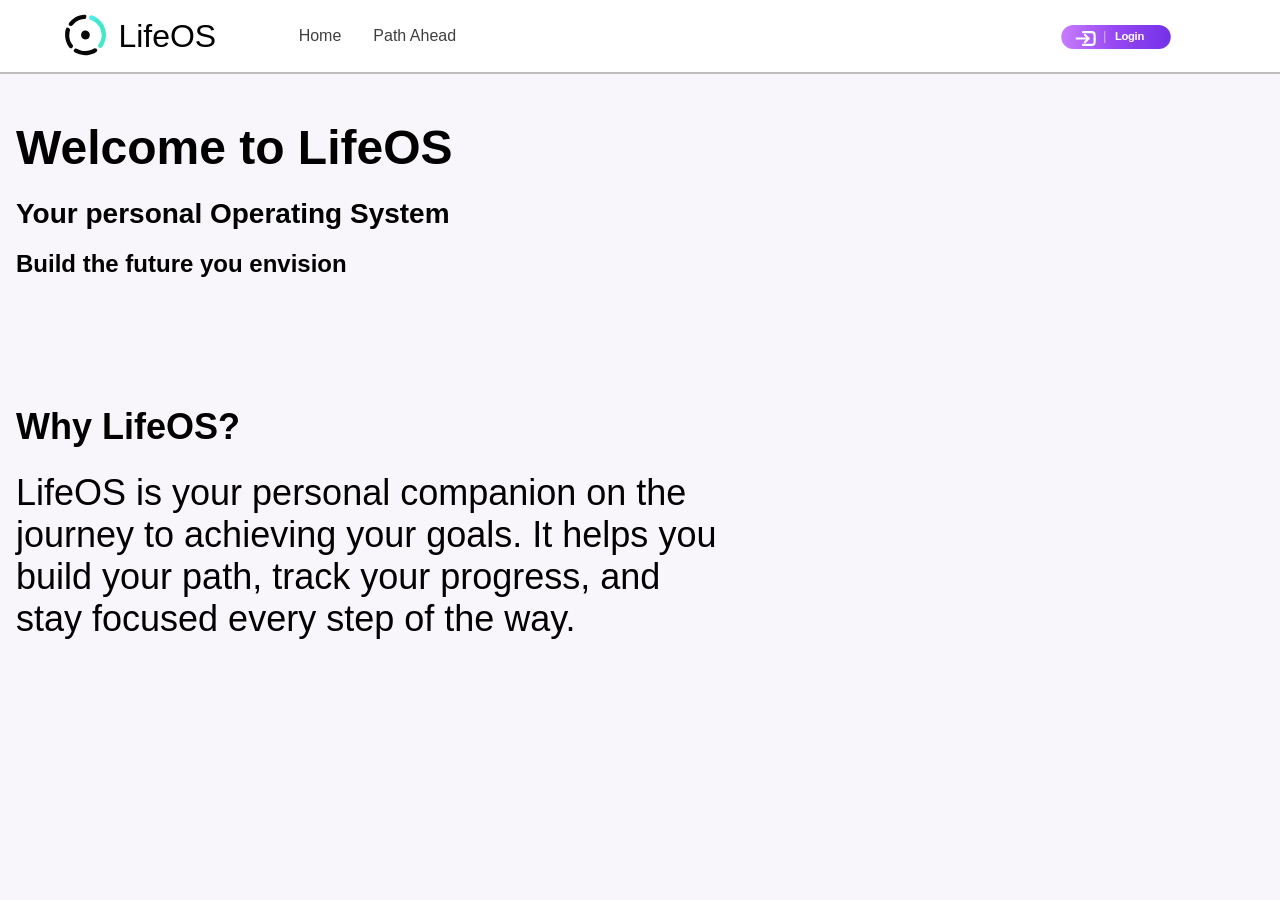
==== index.html @ 3f645ec2 "added empty state and remade header" ====
<!DOCTYPE html>
<html>
  <head>
    <title>
      LifeOS
    </title>

    <link rel="stylesheet" href="styles/general.css">
    <link rel="stylesheet" href="styles/header.css">
    <link rel="stylesheet" href="styles/main.css">
  </head>
  <body>
    <header>
      <div class="header-left-section">
        <div class="lifeos-logo-container">
          <img src="images/LifeOS-icon-only.svg" class="lifeos-logo">
          <p class="lifeos-logo-text">LifeOS</p>
        </div>
      </div>

      <div class="header-middle-section">
        <a class="header-anchor" href="index.html">Home</a>
        <a class="header-anchor" href="path-ahead.html">Path Ahead</a>
      </div>

      <div class="header-right-section">
        <img src="images/login_button.svg" class="header-login">
      </div>
    </header>
    <main>
      <section id="main-content">
        <h1 class="title">
          Welcome to LifeOS
        </h1>
      
        <h2 class="subtitle">
          Your personal Operating System
        </h2>

        <h2>
          Build the future you envision
        </h2>

        <p class="why">
          Why LifeOS?
        </p>
        <p class="about-lifeOS"> 
          LifeOS is your personal companion on the journey to achieving your goals. It helps you build your path, track your progress, and stay focused every step of the way.
        </p>
      </section>
    </main>
  </body>
</html>
---- styles/general.css ----
body {
  font-family: arial;
  padding: 4.5rem 0.5rem;
  background-color: rgb(248, 246, 250);
}

p {
  margin: 0px;
}
---- styles/header.css ----
header {
  position: fixed;
  top: 0rem;
  left: 0rem;

  display:grid;
  grid-template-columns: 0.7fr 1.7fr 0.6fr;

  height: 4.5rem;
  width: 100%;
  border-bottom: solid 2px rgb(190, 190, 190);
  background-color: white;

  z-index: 100;
}

.lifeos-logo-container {
  height: 4.5rem;
  margin-left: 4rem;

  display: flex;
  gap: 0.7rem;
  align-items: center;
}

.lifeos-logo {
  height: 60%;
}

.lifeos-logo-text {
  font-size: 2rem;
}

.header-middle-section {
  display: flex;
  align-items: center;
  gap: 2rem;
}

.header-anchor {
  color: rgb(63, 63, 63);
  text-decoration: none;
}

.header-right-section {
  height: inherit
}

.header-login {
  margin-top: 1.2rem;
  margin-left: 2rem;
  height: 50%;
}
---- styles/main.css ----
.title {
  font-size: 3rem;
  font-weight: bold;
  margin-bottom: 1.12rem;
}

.subtitle {
  font-size: 1.75rem;
  margin-bottom: 1.12rem;
}


.why {
  margin-top: 8rem;
  font-size: 2.25rem;
  font-weight: bold;
  margin-bottom: 24px;
}

.about-lifeOS {
  font-size: 2.25rem;
  width: 45rem;

}
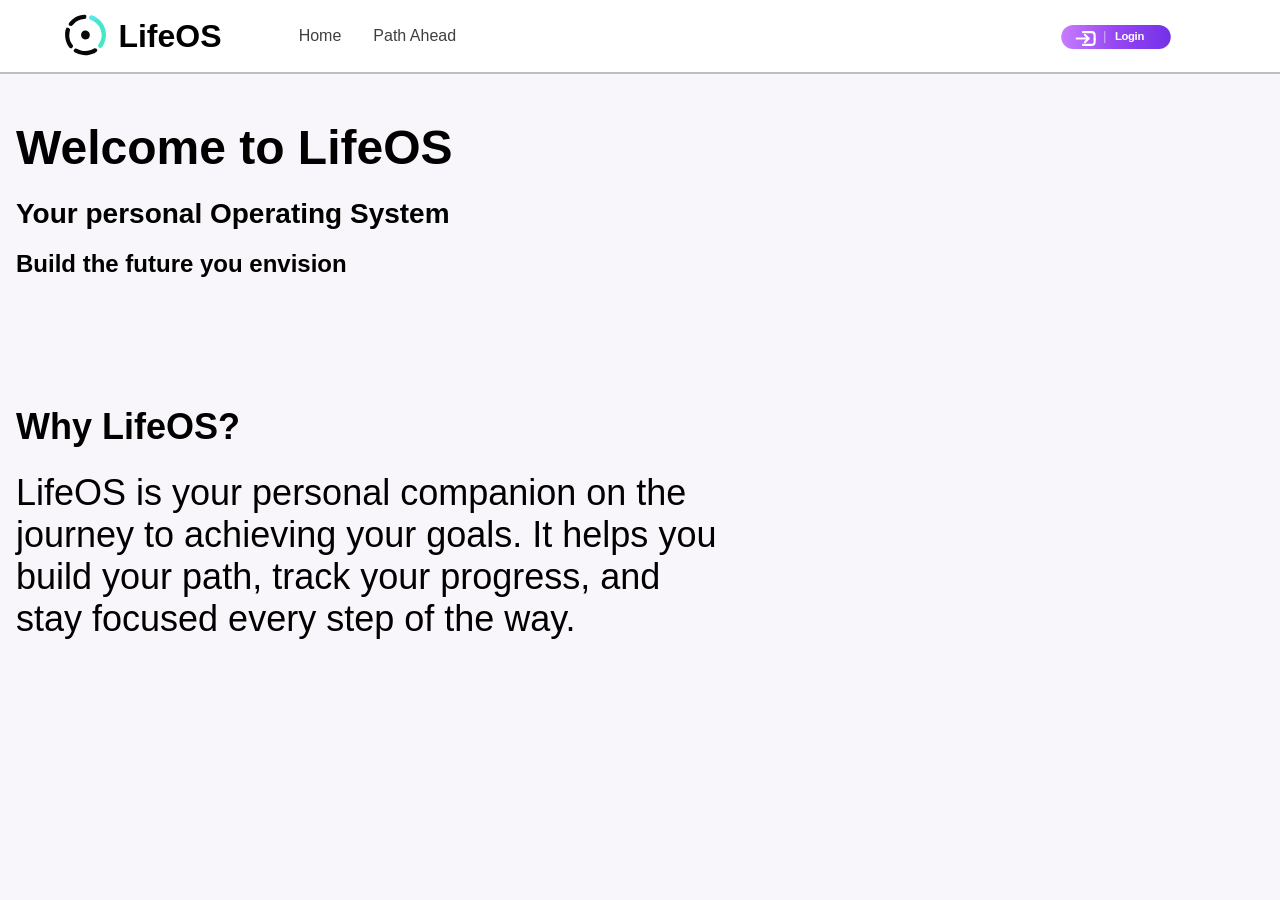
==== commit 0cff3560: "responsive layout half done" ====
--- a/index.html
+++ b/index.html
@@ -1,6 +1,8 @@
 <!DOCTYPE html>
 <html>
   <head>
+    <meta name="viewport" content="width=device-width, initial-scale=1">
+
     <title>
       LifeOS
     </title>
@@ -8,6 +10,8 @@
     <link rel="stylesheet" href="styles/general.css">
     <link rel="stylesheet" href="styles/header.css">
     <link rel="stylesheet" href="styles/main.css">
+    <link rel="stylesheet" href="styles/responsive/responsive-general.css">
+    <link rel="stylesheet" href="styles/responsive/responsive-header.css">
   </head>
   <body>
     <header>
--- a/styles/header.css
+++ b/styles/header.css
@@ -29,6 +29,7 @@
 
 .lifeos-logo-text {
   font-size: 2rem;
+  font-weight: 550
 }
 
 .header-middle-section {
--- a/styles/responsive/responsive-general.css
+++ b/styles/responsive/responsive-general.css
@@ -0,0 +1,15 @@
+@media (max-width: 600px) {
+  body {
+    padding: 3rem 0.2rem;
+  }
+
+  p {
+    margin: 0px;
+  }
+}
+
+@media (min-width: 1600px) {
+  html {
+    font-size: 20px
+  }
+}
--- a/styles/responsive/responsive-header.css
+++ b/styles/responsive/responsive-header.css
@@ -0,0 +1,62 @@
+@media (max-width: 600px) {
+  header {
+    height: 2.75rem;
+    width: 100vw;
+    grid-template-columns: 3.5fr 6.5fr 2fr;
+    align-items: center;
+  }
+
+  .lifeos-logo-container {
+    height: 2rem;
+    margin-left: 0.5rem;
+    gap: 0.35rem;
+  }
+
+  .lifeos-logo-text {
+    font-size: 1rem;
+  }
+
+  .header-middle-section {
+    gap: 1rem;
+  }
+
+  .header-anchor {
+    font-size: 0.7rem;
+  }
+
+  .header-login {
+    margin-top: 0.7rem;
+    margin-left: 0.6rem;
+  }
+}
+@media (max-width: 1024px) and (min-width: 601px){
+  header {
+    height: 3.75rem;
+    width: 100vw;
+    grid-template-columns: 230px 348px 200px;
+    align-items: center;
+  }
+
+  .lifeos-logo-container {
+    height: 3.75rem;
+    margin-left: 2.5rem;
+    gap: 0.35rem;
+  }
+
+  .lifeos-logo-text {
+    font-size: 1.6rem;
+  }
+
+  .header-middle-section {
+    gap: 1rem;
+  }
+
+  .header-anchor {
+    font-size: 1rem;
+  }
+
+  .header-login {
+    margin-top: 1rem;
+    margin-left: 0.6rem;
+  }
+}
